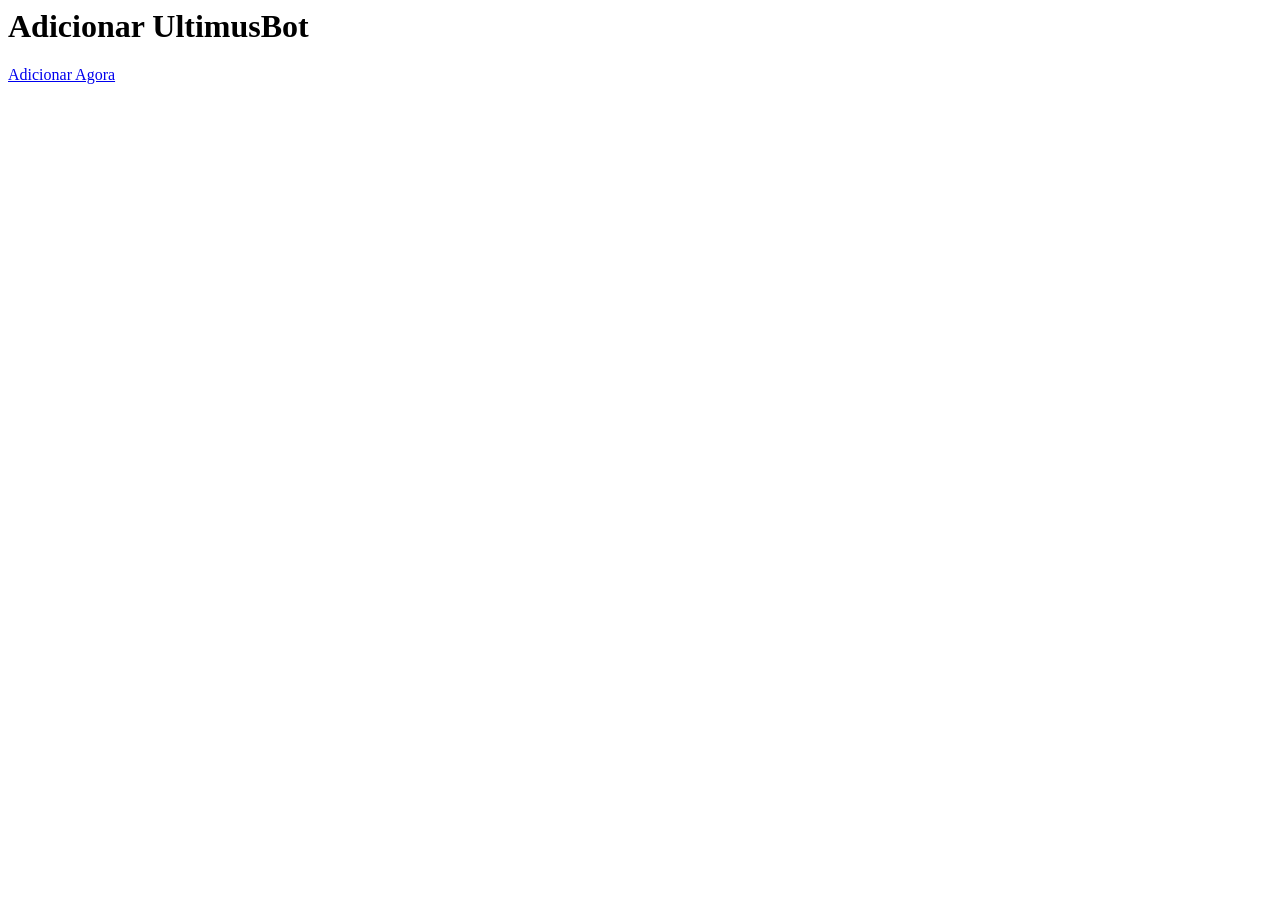
==== add.html @ ae10207d "Add files via upload" ====
<html><head><link rel='stylesheet' href='css/style.css'></head><body><div class='container'><h1>Adicionar UltimusBot</h1><a class='btn' href='https://discord.com/oauth2/authorize?client_id=1516491574044004474&permissions=8&integration_type=0&scope=bot'>Adicionar Agora</a></div></body></html>
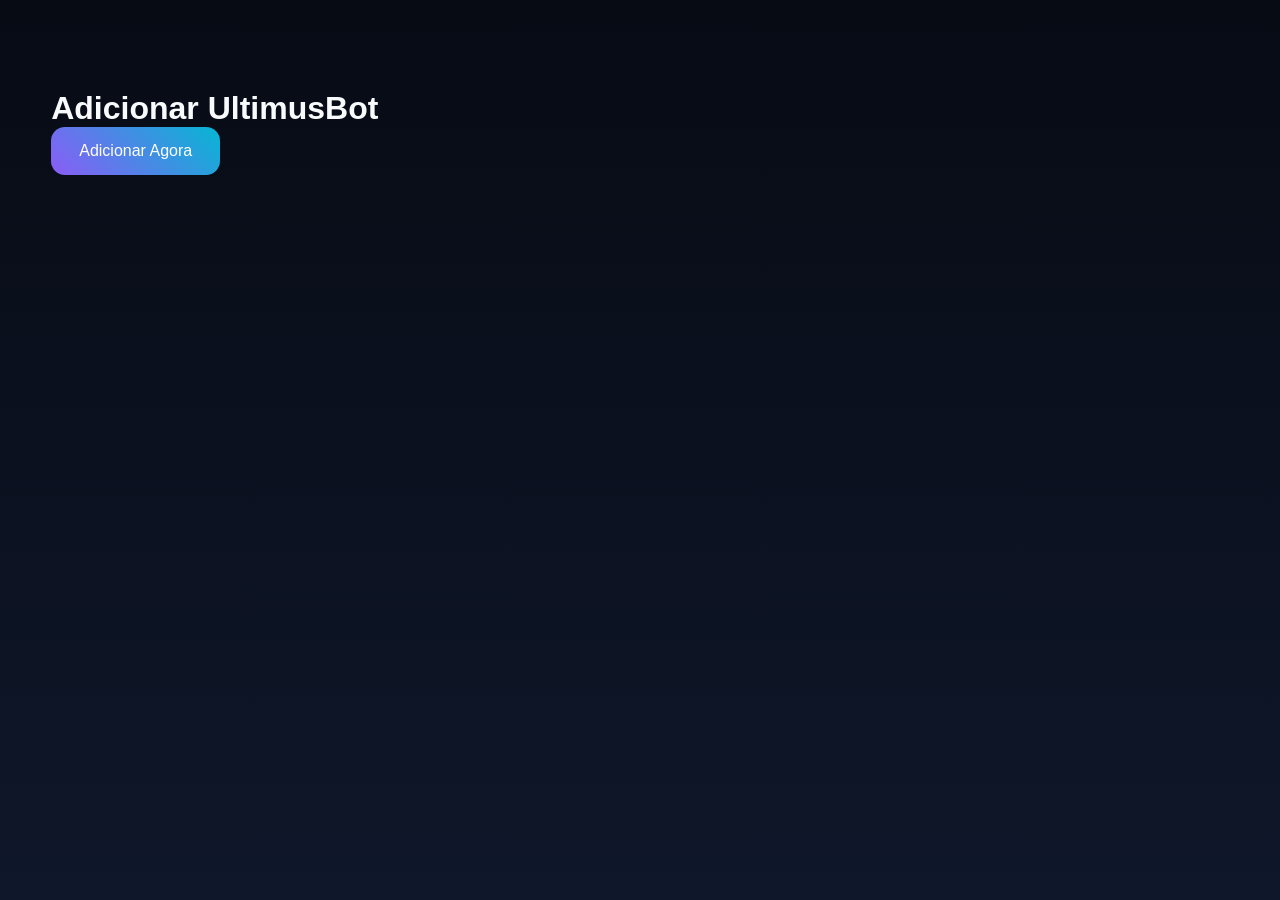
==== commit a868acb5: "Update add.html" ====
--- a/add.html
+++ b/add.html
@@ -1 +1 @@
-<html><head><link rel='stylesheet' href='css/style.css'></head><body><div class='container'><h1>Adicionar UltimusBot</h1><a class='btn' href='https://discord.com/oauth2/authorize?client_id=1516491574044004474&permissions=8&integration_type=0&scope=bot'>Adicionar Agora</a></div></body></html>+<html><head><link rel='stylesheet' href='style.css'></head><body><div class='container'><h1>Adicionar UltimusBot</h1><a class='btn' href='https://discord.com/oauth2/authorize?client_id=1516491574044004474&permissions=8&integration_type=0&scope=bot'>Adicionar Agora</a></div></body></html>
--- a/style.css
+++ b/style.css
@@ -0,0 +1,18 @@
+
+:root{
+--bg:#070b14;--bg2:#0f172a;--card:#111827;--text:#f8fafc;
+--primary:#8b5cf6;--secondary:#06b6d4
+}
+*{margin:0;padding:0;box-sizing:border-box}
+body{font-family:Inter,Segoe UI,sans-serif;background:linear-gradient(180deg,var(--bg),var(--bg2));color:var(--text)}
+nav{position:sticky;top:0;display:flex;justify-content:space-between;padding:18px 8%;background:rgba(0,0,0,.5);backdrop-filter:blur(12px)}
+nav a{color:white;text-decoration:none;margin-left:16px}
+.hero{min-height:100vh;display:flex;align-items:center;justify-content:center;text-align:center;background:linear-gradient(rgba(0,0,0,.65),rgba(0,0,0,.85)),url('../assets/hero.jpg') center/cover}
+.hero h1{font-size:5rem}
+.hero p{max-width:800px;margin:20px auto}
+.btn{display:inline-block;padding:15px 28px;border-radius:14px;background:linear-gradient(45deg,var(--primary),var(--secondary));color:#fff;text-decoration:none}
+.container{width:min(1200px,92%);margin:auto;padding:90px 0}
+.grid{display:grid;grid-template-columns:repeat(auto-fit,minmax(280px,1fr));gap:24px}
+.card{background:rgba(255,255,255,.04);border:1px solid rgba(255,255,255,.08);padding:25px;border-radius:18px}
+.section-title{font-size:2.5rem;margin-bottom:30px;text-align:center}
+footer{text-align:center;padding:40px}
